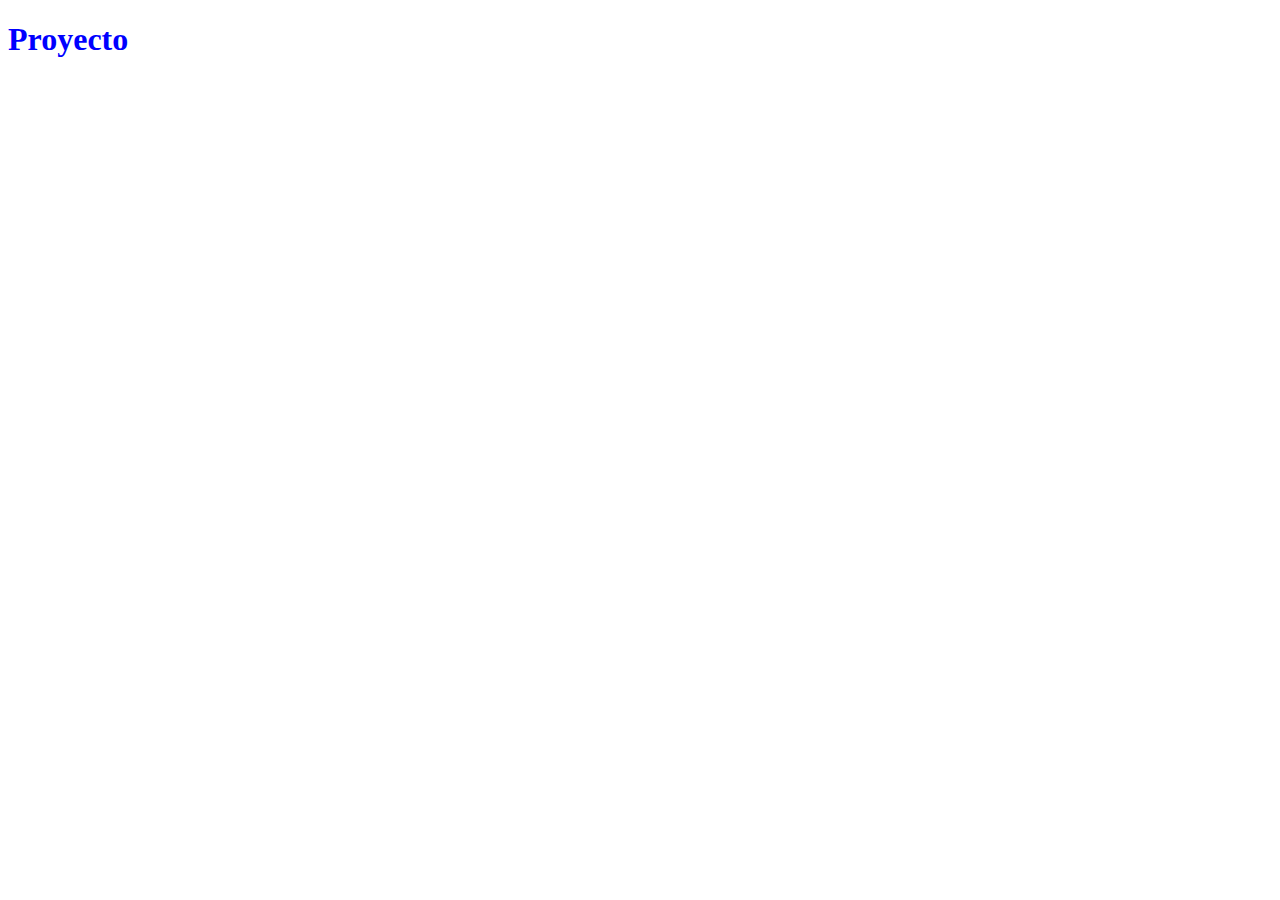
==== Proyecto C.a.C/index.html @ 7a7e4a9f "Primera version" ====
<!DOCTYPE html>
<html lang="en">
<head>
    <meta charset="UTF-8">
    <meta http-equiv="X-UA-Compatible" content="IE=edge">
    <meta name="viewport" content="width=device-width, initial-scale=1.0">
    <title>Document</title>
    <link rel="stylesheet" href="styles.css">
</head>
<body>
    <h1>Proyecto</h1>
</body>
</html>
---- Proyecto C.a.C/styles.css ----
h1{
    color:blue;
}
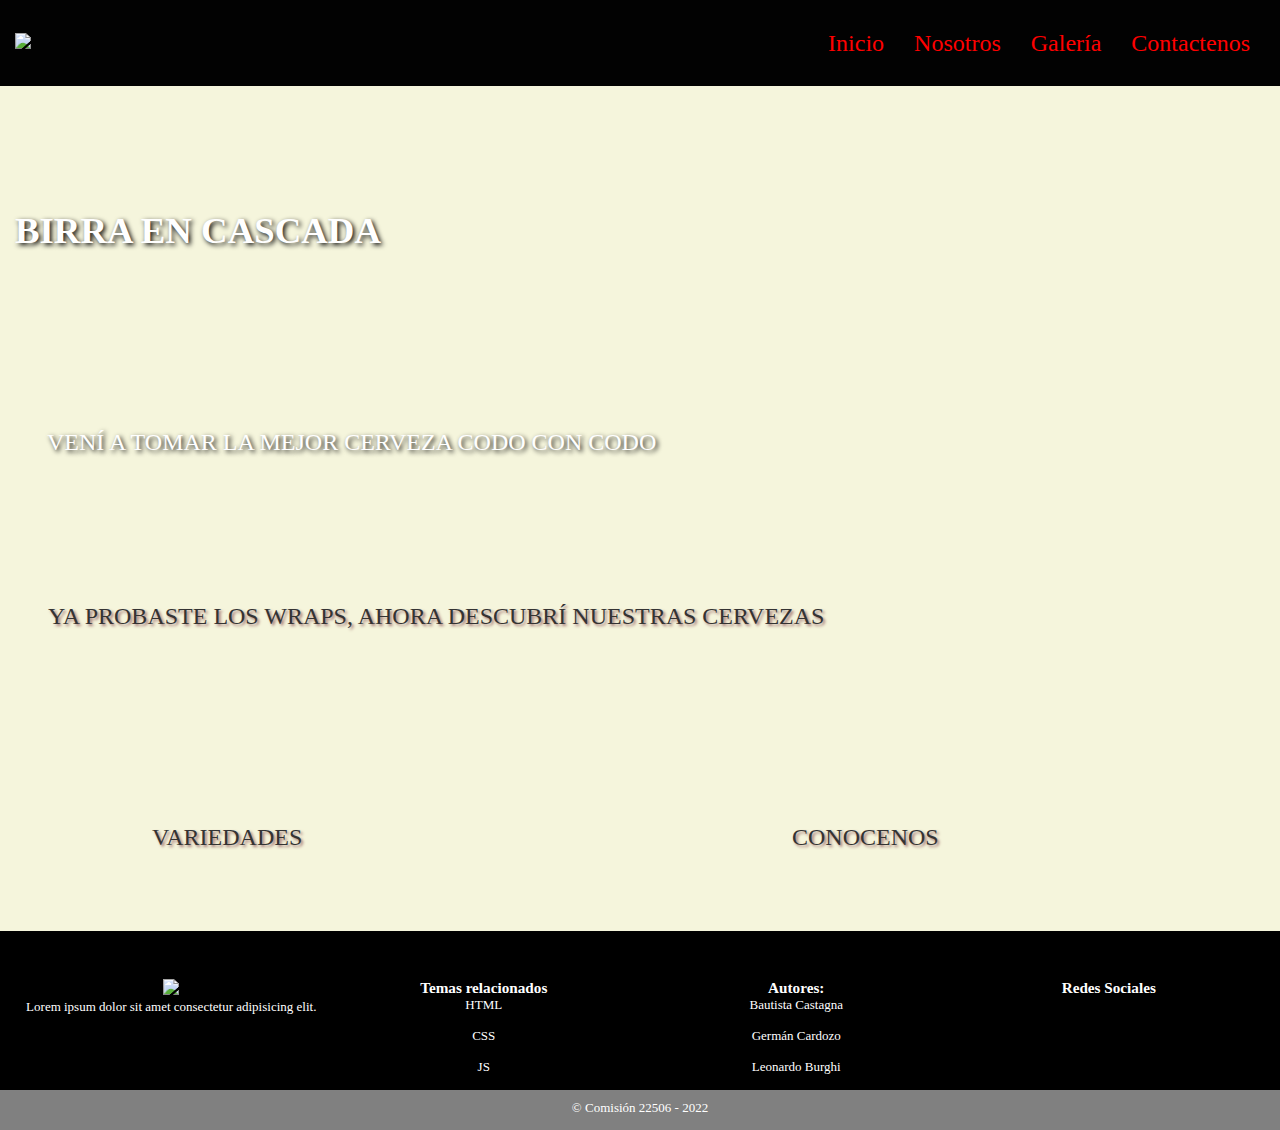
==== commit 5e91bf19: "Se corrigen errores del merge anterior" ====
--- a/Proyecto C.a.C/index.html
+++ b/Proyecto C.a.C/index.html
@@ -1,13 +1,78 @@
 <!DOCTYPE html>
 <html lang="en">
+
 <head>
     <meta charset="UTF-8">
     <meta http-equiv="X-UA-Compatible" content="IE=edge">
     <meta name="viewport" content="width=device-width, initial-scale=1.0">
-    <title>Document</title>
-    <link rel="stylesheet" href="styles.css">
+
+    <!-- La siguiente linea hace el link a la hoja de estilos -->
+    <link rel="stylesheet" href="CSS/style.css">
+
+    <!-- La siguiente linea importa iconos desde fontawesome -->
+    <script src="https://kit.fontawesome.com/37ef4fca07.js" crossorigin="anonymous"></script>
+    <script src="https://kit.fontawesome.com/09ab0314ed.js" crossorigin="anonymous"></script>
+
+    <script src="JS/funciones.js"></script>
+
+    <title>TRABAJO PRACTICO GRUPAL</title>
 </head>
+
 <body>
-    <h1>Proyecto</h1>
+
+    <header>
+
+        <script>
+            header();
+        </script>
+
+
+    </header>
+
+    <section id="cuerpo">
+        <div class="container" id="inicio">
+            <div class="back_img">
+                <h2>BIRRA EN CASCADA</h2>
+            </div>
+            <div class="p_inicio">
+                <p>VENÍ A TOMAR LA MEJOR CERVEZA CODO CON CODO</p>
+            </div>
+        </div>
+        <div class="p_bloque">
+            <p>YA PROBASTE LOS WRAPS, AHORA DESCUBRÍ NUESTRAS CERVEZAS </p>
+        </div>
+
+        <div class="bloque-inicio">
+
+            <div class="variedades">
+                <div class="nombre_etiqueta">
+                    <P>VARIEDADES</P>
+                </div>
+            </div>
+
+            <div class="nosotros">
+                <div class="nombre_etiqueta">
+                    <a href="nosotros.html"></a>
+                    <P><a href="nosotros.html">CONOCENOS</a></P>
+                </div>
+            </div>
+
+            <!--<div class="contacto">
+                        <div class="nombre_etiqueta">
+                            <P>QUIERO SABER MAS</P>
+                        </div>
+                    </div>-->
+
+
+        </div>
+    </section>
+
+    <footer>
+        <script>
+            footer();
+        </script>
+    </footer>
+
 </body>
+
 </html>--- a/Proyecto C.a.C/CSS/style.css
+++ b/Proyecto C.a.C/CSS/style.css
@@ -0,0 +1,725 @@
+/* selector generico, modifica todo */
+
+* {
+    /* box-sizing: border-box 
+    si defino una caja de 100px y agrego 1 borde de 10px la caja sigue de 100 y el borde es interno
+    si no agrego la sieuient propiedad el borde sera ecterno = 110px*/
+    box-sizing: border-box;
+    margin: 0;
+    padding: 0;
+}
+
+body {
+    /* font-family: agrega tipografia*/
+    font-family: "Roboto";
+    font-size: 13px;
+}
+
+
+/* selector de tipo nombre de etiqueta */
+
+p {
+    color: black;
+}
+
+main {
+    background-color: rgb(56, 39, 39);
+    color: rgb(247, 244, 244);
+}
+
+main p {
+    font-size: 36 px;
+}
+
+a {
+    display: inline-block;
+    text-decoration: none;
+}
+
+header {
+    /*padding: agrega margen pero interno 
+    se maneja igual que margin*/
+    padding: 15px 0;
+    position: sticky;
+    top: 0;
+    left: 0;
+    z-index: 2;
+    /*lo coloca sobre la imagen*/
+    background-color: rgb(2, 2, 2);
+    width: 100%;
+}
+
+header .container {
+    /* selecciona la los container que pertenecen al header */
+    /* display: inline-block;
+    display permite cambiar el comportamiento de un elemento
+    */
+    display: flex;
+    /*  inline: coloca el elemento
+        inline-block: coloca el elemento respetando la altura que le demos
+        flex: aprobecha el espacio que tenga el elemento para acomodar a sus elementos hijos 
+    */
+    /* stify-content: propiedad que trabaja en base al eje, permite alinear
+    */
+    justify-content: space-between;
+    /*
+    space-between distribuye los elementos manteniend el espacio entre ellos
+    */
+    /*align-items alinea en el eje Y*/
+    align-items: center;
+    height: 3.5rem;
+}
+
+
+/* selecciona el elemento logo que pertenece a container que pertenecen al header */
+
+header .container .logo {
+    width: 17rem;
+}
+
+
+/* selecciona los a que pertenece a container que pertenecen al header */
+
+header .container nav a {
+    color: red;
+    /* text-decoratio permite poner o quitar lineas de subrayado de los textos*/
+    /*text-decoration: none;*/
+    text-decoration: none;
+    font-size: 99%;
+    margin: 0 15px;
+    font-size: 1.5rem;
+}
+
+header .container .hamb {
+    display: none;
+}
+
+footer {
+    background-color: black;
+    color: white;
+    padding-top: 3rem;
+}
+
+footer p {
+    color: white;
+    margin-bottom: 30px;
+}
+
+footer a {
+    color: white;
+}
+
+footer .barra-footer {
+    background-color: grey;
+    text-align: center;
+    height: 2.5rem;
+    padding-top: 10px;
+}
+
+footer .logo-footer {
+    width: 10rem;
+}
+
+footer .redes {
+    font-size: 30px;
+    display: flex;
+    justify-content: space-between;
+}
+
+footer .redes a {
+    margin: 0 7.5px;
+}
+
+footer ul {
+    padding-left: 0;
+    list-style: none;
+    margin: 0;
+}
+
+footer ul li {
+    margin-bottom: 15px;
+}
+
+
+/*
+.row {
+
+
+    align-items: center;
+
+}
+*/
+
+
+/* selector de tipo clase */
+
+#cuerpo {
+    background-color: beige;
+}
+
+.container {
+    /*width: fija el ancho*/
+    width: 100%;
+    height: 30%;
+    /*margin fija margen inferior e inferior y el derecho e izquierdo los deja automatico*/
+    /* con 2 elementos el primero es arriba y abajo y el segundo izquierda derecha*/
+    /* con 4 elementos el primero es arriba 2do derecha 3ro abajo y 4to izquierda*/
+    margin: 0 auto;
+    padding-right: 15px;
+    padding-left: 15px;
+    position: relative;
+    display: flex;
+}
+
+
+/*
+.container-fluid {*/
+
+
+/*width: fija el ancho*/
+
+
+/*   width: 100%;
+    padding-right: 15px;
+    padding-left: 15px;
+    position: relative;
+}*/
+
+.seccion {
+    padding-top: 60px;
+    padding-bottom: 60px;
+}
+
+.row {
+    display: flex;
+    flex-wrap: wrap;
+    /*si no entra la columna la envia para abajo*/
+    margin-left: -15px;
+    margin-right: -15px;
+}
+
+.columna {
+    padding-right: 15px;
+    padding-left: 15px;
+}
+
+.columna-25 {
+    width: 25%;
+}
+
+
+/*----------------------------------------------------------------*/
+
+
+/* Defino el nombre para cada area de seccion formulario          */
+
+
+/*----------------------------------------------------------------*/
+
+.grid_form {
+    grid-area: form_grid;
+}
+
+.grid_empleado {
+    grid-area: empleado_grid;
+}
+
+.grid_iframe {
+    padding: 10px;
+    grid-area: iframe_grid;
+}
+
+.formulario {
+    text-align: center;
+    display: grid;
+    grid-template-columns: 30% 50% 20%;
+    /* Distribuimos el contenido en cada fila */
+    grid-template-areas: " form_grid iframe_grid empleado_grid";
+    /*width: fija el ancho*/
+    width: 100%;
+    /*margin fija margen inferior e inferior y el derecho e izquierdo los deja automatico*/
+    /* con 2 elementos el primero es arriba y abajo y el segundo izquierda derecha*/
+    /* con 4 elementos el primero es arriba 2do derecha 3ro abajo y 4to izquierda*/
+    margin: 0 auto;
+    padding-right: 15px;
+    padding-left: 15px;
+    position: relative;
+}
+
+.formulario>div {
+    width: 100%;
+    height: 100%;
+}
+
+.formulario p {
+    color: yellow;
+    text-decoration: underline;
+}
+
+
+/*----------------------------------------------------------------*/
+
+
+/* Defino el nombre para cada area de seccion formulario          */
+
+
+/*----------------------------------------------------------------*/
+
+.foot_img {
+    grid-area: img_grid;
+    width: 100%;
+}
+
+.foot_img>img {
+    width: 100%;
+}
+
+.foot_autores {
+    grid-area: autores_grid;
+}
+
+.foot_redes {
+    grid-area: redes_grid;
+}
+
+.foot_temas {
+    grid-area: temas_grid;
+}
+
+.foot {
+    grid-template-columns: 25% 25% 25% 25%;
+    /* Distribuimos el contenido en cada fila */
+    grid-template-areas: " img_grid temas_grid autores_grid redes_grid";
+    text-align: center;
+    display: grid;
+    width: 100%;
+    margin: 0 auto;
+    padding-right: 15px;
+    padding-left: 15px;
+    position: relative;
+}
+
+
+/*----------------------------------------------------------------*/
+
+
+/* Definimos el contenedor grid                                   */
+
+
+/*----------------------------------------------------------------*/
+
+.grid_container {
+    display: grid;
+    /* Uso un atajo para definir tres filas / tres columnas */
+    grid-template-columns: 1fr 1fr 1fr 1fr 1fr;
+    /* separamos los items con gap */
+    gap: 10px;
+    /* Hacemos que el diseño ocupe casi el alto total del navegador */
+    /* height: 90vh; */
+    padding: 10px;
+}
+
+.grid_imagen {
+    width: 100%;
+    text-align: center;
+    border: 2px solid black;
+}
+
+.grid_imagen_size {
+    width: 100%;
+}
+
+
+/* selector de tipo ID */
+
+#inicio {
+    /*position: hay 4 estatica, relativa, absoluta y fixed*/
+    position: relative;
+    display: grid;
+    /*relative: permite mover el block pero mantiene el espacio que deberia ocupar por defecto*/
+    /*absolute: permite mover el blocky no mantiene 
+        el espacio que deberia ocupar por defecto, 
+        pero solo funciona si su padre es tambien relativo o absoluto*/
+    /*fixed:    permite fijar la posicion, al moverse por la panalla parece que te sigue*/
+    width: 100%;
+    min-height: 50vh;
+    height: 100%;
+    margin: 0 auto;
+    padding-right: 15px;
+    padding-left: 15px;
+    position: relative;
+    /*display: flex;
+    align-items: flex-end;*/
+    background-image: url(../imagenes/Birra1.jpg);
+    background-size: cover;
+    background-position: center;
+    background-repeat: no-repeat;
+    background-attachment: fixed;
+}
+
+#inicio h2 {
+    font-family: fantasy;
+    color: rgb(255, 255, 255);
+    font-size: 2.3rem;
+    text-shadow: 2px 2px 5px black;
+    position: relative
+}
+
+#inicio p {
+    font-family: fantasy;
+    color: rgb(255, 255, 255);
+    /*font-weight: bold;*/
+    font-size: 1.5rem;
+    text-shadow: 2px 2px 5px black;
+    position: relative
+}
+
+.back_img {
+    margin-top: 4rem;
+    display: flex;
+    align-items: center;
+}
+
+.p_inicio {
+    margin-left: 2rem;
+    margin-bottom: 5rem;
+    display: flex;
+    align-items: flex-end;
+}
+
+.bloque-inicio {
+    color: rgb(166, 166, 166);
+    font-size: 1rem;
+    display: flex;
+    flex-flow: row wrap;
+    width: 100%;
+    height: 100%;
+    display: flex;
+    justify-content: space-around;
+    align-items: center;
+}
+
+.p_bloque {
+    width: 100%;
+    height: 10rem;
+    margin-left: 3rem;
+    display: flex;
+    align-items: center;
+}
+
+.p_bloque p {
+    font-family: fantasy;
+    color: rgb(52, 51, 51);
+    /*font-weight: bold;*/
+    font-size: 1.5rem;
+    text-shadow: 2px 2px 3px rgb(157, 111, 111);
+}
+
+.nombre_etiqueta {
+    height: 100%;
+    width: 30%;
+    display: flex;
+    align-self: flex-end;
+}
+
+.variedades {
+    margin-bottom: 5rem;
+    border-radius: 8px;
+    max-width: 600px;
+    min-width: 400px;
+    height: 60%;
+    background-image: url(../imagenes/birra2.jpg);
+    background-size: cover;
+    background-position: center;
+}
+
+.variedades .nombre_etiqueta {
+    margin-top: 8rem;
+    margin-left: 2rem;
+    height: 100%;
+    width: 30%;
+    display: flex;
+    align-items: center;
+}
+
+.variedades .nombre_etiqueta p {
+    font-family: fantasy;
+    color: rgb(52, 51, 51);
+    font-size: 1.5rem;
+    text-shadow: 2px 2px 3px rgb(157, 111, 111);
+}
+
+.nosotros {
+    margin-bottom: 5rem;
+    border-radius: 3px;
+    max-width: 600px;
+    min-width: 400px;
+    height: 60%;
+    background-image: url(../imagenes/birra3.jpg);
+    background-size: cover;
+    background-position: center;
+}
+
+.nosotros .nombre_etiqueta {
+    margin-top: 8rem;
+    margin-left: 2rem;
+    height: 100%;
+    width: 30%;
+    display: flex;
+    align-items: center;
+    font-family: fantasy;
+    color: rgb(52, 51, 51);
+    font-size: 1.5rem;
+    text-shadow: 2px 2px 3px rgb(157, 111, 111);
+}
+
+.nosotros .nombre_etiqueta a {
+    font-family: fantasy;
+    color: rgb(52, 51, 51);
+    font-size: 1.5rem;
+    text-shadow: 2px 2px 3px rgb(157, 111, 111);
+}
+
+
+/*
+.contacto {
+    margin-bottom: 5rem;
+    border-radius: 3px;
+    max-width: 600px;
+    min-width: 400px;
+    height: 60%;
+    background-image: url(../imagenes/birra7.jpg);
+    background-size: cover;
+    background-position: center;
+}
+*/
+
+
+/*
+.contacto .nombre_etiqueta {
+    margin-top: 8rem;
+    margin-left: 2rem;
+    height: 3rem%;
+    width: 30%;
+    display: flex;
+    align-items: center;
+    font-family: fantasy;
+    color: rgb(52, 51, 51);
+    font-size: 1.5rem;
+    text-shadow: 2px 2px 3px rgb(157, 111, 111);
+}
+*/
+
+#inicio .back_img {
+    background-image: url();
+    background-size: cover;
+    color: white;
+    text-align: center;
+}
+
+#nosotros {
+    position: relative;
+    display: grid;
+    background-color: beige;
+}
+
+#nosotros h2 {
+    color: rgb(52, 51, 51);
+    font-size: 35px;
+    position: relative
+}
+
+#nosotros .bloque-inicio p {
+    color: rgb(52, 51, 51);
+    font-size: 16px;
+}
+
+#nosotros .back_img {
+    background-image: url();
+    background-size: cover;
+    color: white;
+    text-align: center;
+}
+
+#contactenos {
+    position: relative;
+    display: grid;
+}
+
+#contactenos h2 {
+    color: rgb(179, 12, 8);
+    font-size: 35px;
+    position: relative
+}
+
+#contactenos .bloque-inicio p {
+    color: rgb(52, 51, 51);
+    font-size: 16px;
+}
+
+#contactenos .back_img {
+    background-image: url();
+    background-size: cover;
+    color: rgb(52, 51, 51);
+    text-align: center;
+}
+
+#galeria {
+    position: relative;
+    display: grid;
+    background-color: beige;
+}
+
+#galeria h2 {
+    color: rgb(179, 12, 8);
+    font-size: 35px;
+    position: relative
+}
+
+#galeria .bloque-inicio p {
+    color: rgb(52, 51, 51);
+    font-size: 16px;
+}
+
+#galeria .back_img {
+    background-image: url();
+    background-size: cover;
+    color: white;
+    text-align: center;
+}
+
+#b1 {
+    background-color: coral;
+    color: rgb(52, 51, 51);
+    border-radius: 3px;
+    border: 1px solid #303030;
+}
+
+
+/* La siguiente linea modifica lo de arriba al pasar a un dispositivo de otra dimension*/
+
+@media(max-width: 1000px) {
+    body {
+        font-size: 15px;
+    }
+    /* Lo siguiente oculta el menu */
+    header .container nav {
+        position: fixed;
+        width: 100%;
+        height: 100%;
+        background-color: rgb(117, 37, 35);
+        padding-top: 80px;
+        padding-bottom: 80px;
+        padding-right: 15px;
+        padding-left: 15px;
+        top: 0;
+        left: 0;
+        display: flex;
+        /*flex-direction permite que los elementos esten en columan en vez de en fila*/
+        flex-direction: column;
+        /*transition permite setear las transicion de A a B*/
+        transition: all 0.4s ease;
+        /*transform permite animar las transitions*/
+        transform: translateX(100%);
+    }
+    /* ponemos el menu hamburguesa*/
+    header .container .hamb {
+        display: block;
+        font-size: 40px;
+        color: rgb(96, 22, 233);
+    }
+    .grid_container {
+        display: grid;
+        /* Uso un atajo para definir tres filas / tres columnas */
+        grid-template-columns: 1fr 1fr 1fr;
+        /* separamos los items con gap */
+        gap: 10px;
+        /* Hacemos que el diseño ocupe casi el alto total del navegador */
+        padding: 10px;
+    }
+    footer {
+        text-align: center;
+    }
+    footer .logo-footer {
+        width: 50%;
+    }
+    footer .redes {
+        justify-content: center;
+    }
+    .foot {
+        grid-template-columns: 50% 50%;
+        /* Distribuimos el contenido en cada fila */
+        grid-template-areas: " img_grid autores_grid  " "redes_grid temas_grid";
+    }
+    .foot_img {
+        max-width: 300px;
+    }
+    .formulario {
+        grid-template-columns: 1fr 1fr;
+        /* Distribuimos el contenido en cada fila */
+        grid-template-areas: " form_grid empleado_grid""iframe_grid iframe_grid";
+    }
+}
+
+@media(max-width: 767px) {
+    body {
+        font-size: 15px;
+    }
+    /* Lo siguiente oculta el menu */
+    header .container nav {
+        position: fixed;
+        width: 100%;
+        height: 100%;
+        background-color: white;
+        padding-top: 80px;
+        padding-bottom: 80px;
+        padding-right: 15px;
+        padding-left: 15px;
+        top: 0;
+        left: 0;
+        display: flex;
+        /*flex-direction permite que los elementos esten en columan en vez de en fila*/
+        flex-direction: column;
+        /*transition permite setear las transicion de A a B*/
+        transition: all 0.4s ease;
+        /*transform permite animar las transitions*/
+        transform: translateX(100%);
+    }
+    /* ponemos el menu hamburguesa*/
+    header .container .hamb {
+        display: block;
+        font-size: 40px;
+        color: red;
+    }
+    .grid_container {
+        display: grid;
+        /* Uso un atajo para definir tres filas / tres columnas */
+        grid-template-columns: 1fr;
+        /* separamos los items con gap */
+        gap: 10px;
+        /* Hacemos que el diseño ocupe casi el alto total del navegador */
+        padding: 10px;
+    }
+    footer {
+        text-align: center;
+    }
+    footer .logo-footer {
+        width: 50%;
+    }
+    footer .redes {
+        justify-content: center;
+    }
+    .boton {
+        background-color: coral;
+    }
+    .formulario {
+        grid-template-columns: 100%;
+        /* Distribuimos el contenido en cada fila */
+        grid-template-areas: "iframe_grid" " form_grid" "empleado_grid";
+    }
+    .foot {
+        grid-template-columns: 100%;
+        /* Distribuimos el contenido en cada fila */
+        grid-template-areas: " img_grid" "autores_grid" "temas_grid" "redes_grid";
+    }
+}